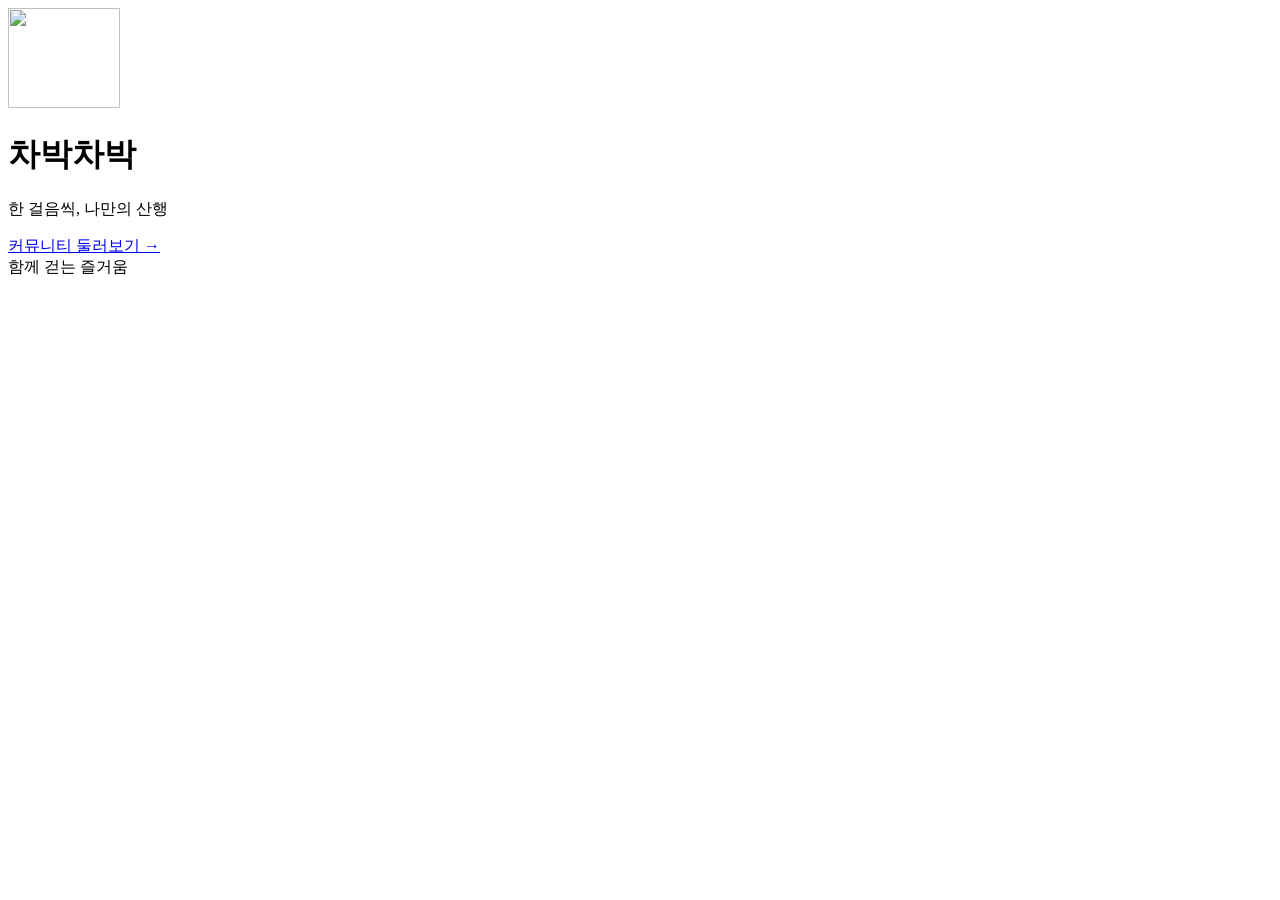
==== prototype/index.html @ 36ed33ae "feat: add chabakchabak design prototypes and preview tooling" ====
<!doctype html>
<html lang="ko">
<head>
<link rel="stylesheet" href="styles/typography.css">
  <meta charset="utf-8">
  <meta name="viewport" content="width=device-width, initial-scale=1, viewport-fit=cover">
  <meta name="theme-color" content="#04a576">
  <meta name="apple-mobile-web-app-capable" content="yes">
  <meta name="apple-mobile-web-app-status-bar-style" content="black-translucent">
  <title>차박차박 · 스플래시</title>
  <link rel="stylesheet" href="/styles/splash.css">
<link rel="stylesheet" href="styles/focus.css">
</head>
<body>
  <main class="splash" aria-label="차박차박 시작 화면">
    <div class="splash__brand">
      <img class="splash__symbol" src="/assets/chabak-symbol.svg" width="112" height="100" alt="">
      <h1 class="splash__wordmark">차박차박</h1>
      <p class="splash__tagline">한 걸음씩, 나만의 산행</p>
      <a class="splash__community" href="/community.html">커뮤니티 둘러보기 <span aria-hidden="true">→</span></a>
    </div>
    <footer class="splash__footer">함께 걷는 즐거움</footer>
  </main>
</body>
</html>
---- prototype/styles/typography.css ----
/* App-wide maximum weight: semibold (600), including browser defaults. */
h1, h2, h3, h4, h5, h6, strong, b, th { font-weight: 600; }
---- prototype/styles/focus.css ----
/* Shared focus appearance across all app screens. */
:focus,
:focus-visible {
  outline: none;
}
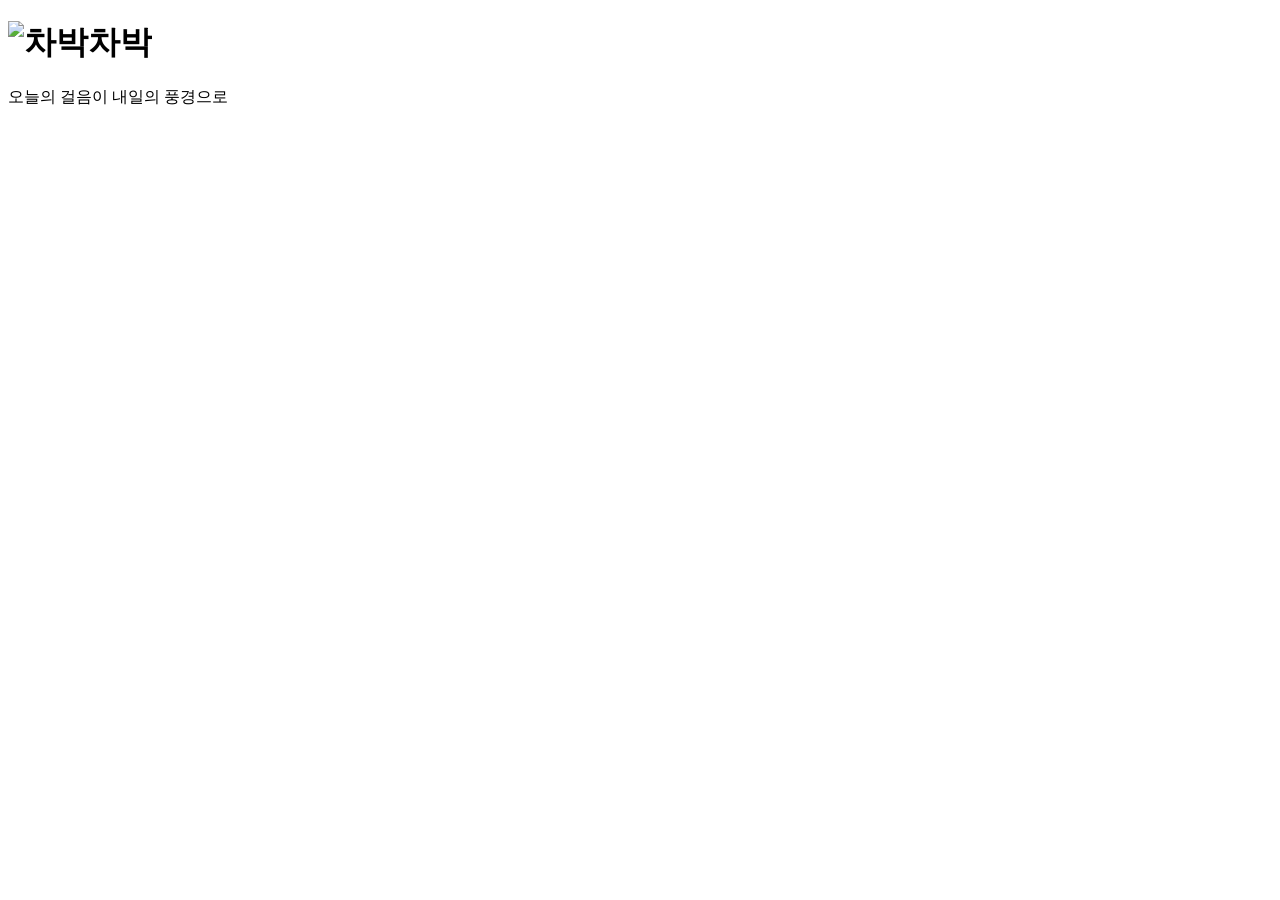
==== commit 33e6cd68: "feat: refine branding and prototype settings and states" ====
--- a/prototype/index.html
+++ b/prototype/index.html
@@ -4,7 +4,7 @@
 <link rel="stylesheet" href="styles/typography.css">
   <meta charset="utf-8">
   <meta name="viewport" content="width=device-width, initial-scale=1, viewport-fit=cover">
-  <meta name="theme-color" content="#04a576">
+  <meta name="theme-color" content="#ffffff">
   <meta name="apple-mobile-web-app-capable" content="yes">
   <meta name="apple-mobile-web-app-status-bar-style" content="black-translucent">
   <title>차박차박 · 스플래시</title>
@@ -14,12 +14,10 @@
 <body>
   <main class="splash" aria-label="차박차박 시작 화면">
     <div class="splash__brand">
-      <img class="splash__symbol" src="/assets/chabak-symbol.svg" width="112" height="100" alt="">
-      <h1 class="splash__wordmark">차박차박</h1>
-      <p class="splash__tagline">한 걸음씩, 나만의 산행</p>
-      <a class="splash__community" href="/community.html">커뮤니티 둘러보기 <span aria-hidden="true">→</span></a>
+      <h1 class="splash__bi"><img src="/assets/chabak-bi-vertical.png?v=5" width="798" height="648" alt="차박차박"></h1>
+      <!-- 임시 슬로건: 클라이언트 대면 미팅에서 사용 여부와 최종 문구 확인 예정. -->
+      <p class="splash__tagline">오늘의 걸음이 내일의 풍경으로</p>
     </div>
-    <footer class="splash__footer">함께 걷는 즐거움</footer>
   </main>
 </body>
 </html>
